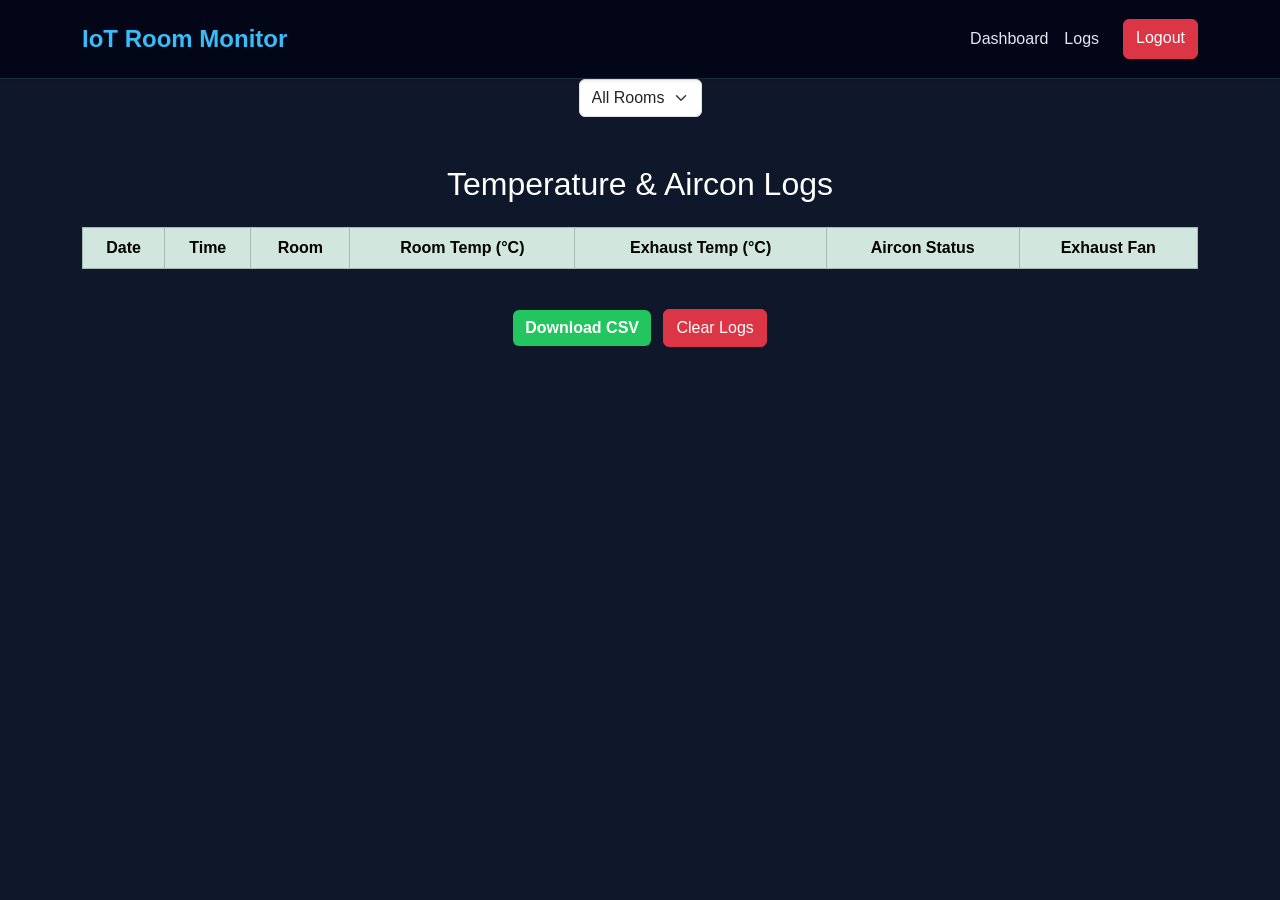
==== dashboard/manager/logs_page/index.html @ c604eca7 "Merge pull request #10 from jraldGITHUB/login_register Login register" ====
<!DOCTYPE html>
<html lang="en">
<head>

<meta charset="UTF-8">
<meta name="viewport" content="width=device-width, initial-scale=1.0">

<title>IoT Room Monitor | Logs</title>

<link href="https://cdn.jsdelivr.net/npm/bootstrap@5.3.8/dist/css/bootstrap.min.css" rel="stylesheet">
<link rel="stylesheet" href="style.css">

</head>

<body>


<!-- NAVBAR -->

<nav class="navbar navbar-expand-lg bg-light shadow-sm py-3">

<div class="container">

<a class="navbar-brand fw-bold fs-4" href="index.php">
IoT Room Monitor
</a>

<button class="navbar-toggler" type="button" data-bs-toggle="collapse" data-bs-target="#navbarNav">
<span class="navbar-toggler-icon"></span>
</button>

<div class="collapse navbar-collapse" id="navbarNav">

<ul class="navbar-nav ms-auto">

<li class="nav-item">
<a class="nav-link" href="../../manager/index.php">Dashboard</a>
</li>

<li class="nav-item">
<a class="nav-link active" href="#">Logs</a>
</li>

<a href="login.html" class="btn btn-danger ms-3">Logout</a>

</ul>

</div>

</div>

</nav>

<div class="text-center mb-3">

<select id="roomFilter" class="form-select w-auto d-inline">
<option value="all">All Rooms</option>
<option value="Lab 1">Lab 1</option>
<option value="Lab 2">Lab 2</option>
</select>

</div>

<!-- LOG TABLE -->

<section class="container my-5">

<h2 class="text-center mb-4">Temperature & Aircon Logs</h2>

<div class="table-responsive">

<table class="table table-bordered table-hover text-center align-middle">

<thead class="table-success">

<tr>
<th>Date</th>
<th>Time</th>
<th>Room</th>
<th>Room Temp (°C)</th>
<th>Exhaust Temp (°C)</th>
<th>Aircon Status</th>
<th>Exhaust Fan</th>
</tr>

</thead>

<tbody id="logTable">

</tbody>

</table>

</div>


<!-- ACTION BUTTONS -->

<div class="text-center mt-4">

<button class="btn btn-success" onclick="downloadCSV()">
Download CSV
</button>

<button class="btn btn-danger ms-2" id="clearLogs">
Clear Logs
</button>

</div>

</section>


<script src="script.js"></script>

<script src="https://cdn.jsdelivr.net/npm/bootstrap@5.3.8/dist/js/bootstrap.bundle.min.js"></script>

</body>
</html>
---- dashboard/manager/logs_page/style.css ----
body{
background:#0f172a;
font-family:Arial, sans-serif;
color:#e2e8f0;
}

/* Navbar */

.navbar{
background:#020617 !important;
border-bottom:1px solid #1e293b;
}

.navbar-brand{
color:#38bdf8 !important;
}

.nav-link{
color:#e2e8f0 !important;
}

.nav-link:hover{
color:#38bdf8 !important;
}

/* Cards */

.card{
background:#1e293b;
border:none;
border-radius:14px;
box-shadow:0 10px 25px rgba(0,0,0,0.5);
}

.card-header{
background:#334155;
color:#f1f5f9;
font-weight:bold;
border-bottom:none;
}


.card-body{
color:#e2e8f0;
}

p{
color:#cbd5f5;
}

.text-muted{
color:#94a3b8 !important;
}

h1,h2,h3,h4,h5,h6{
color:#ffffff;
}

/* Alert */

.alert{
background:#1e293b;
border:none;
color:#e2e8f0;
}

/* Map */

#map{
height:400px;
width:100%;
border-radius:10px;
border:1px solid #334155;
}

/* Chart */

canvas{
max-height:300px;
}

/* Buttons */

.btn-success{
background:#22c55e;
border:none;
font-weight:bold;
}

.btn-success:hover{
background:#16a34a;
}

/* Temperature */

#temp{
color:#ef4444;
}

/* Status */

#acStatus{
color:#22c55e;
}

#fanStatus{
color:#38bdf8;
}

/* Runtime */

#acRuntime{
color:#facc15;
font-weight:bold;
}

/* Hover effect */

.card:hover{
transform:translateY(-3px);
transition:0.3s;
}

#acStatus{
color:#22c55e;
font-size:32px;
font-weight:bold;
}

#fanStatus{
color:#ef4444;
font-size:32px;
font-weight:bold;
}
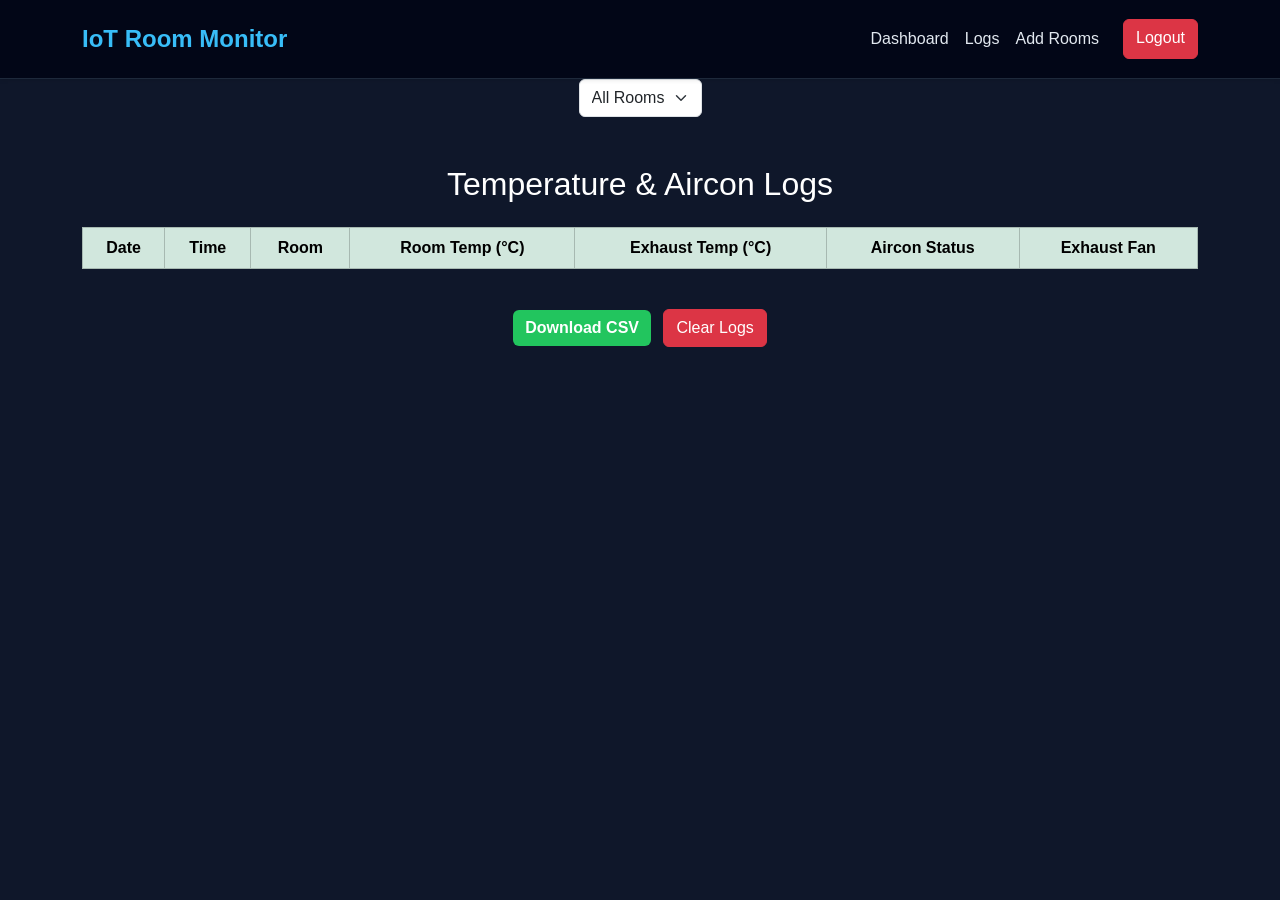
==== commit a3727ddc: "add add rooms" ====
--- a/dashboard/manager/logs_page/index.html
+++ b/dashboard/manager/logs_page/index.html
@@ -21,7 +21,7 @@
 
 <div class="container">
 
-<a class="navbar-brand fw-bold fs-4" href="index.php">
+<a class="navbar-brand fw-bold fs-4" href="../index.php">
 IoT Room Monitor
 </a>
 
@@ -41,7 +41,11 @@
 <a class="nav-link active" href="#">Logs</a>
 </li>
 
-<a href="login.html" class="btn btn-danger ms-3">Logout</a>
+<li class="nav-item">
+<a class="nav-link" href="../add_monitor_rooms/index.php">Add Rooms</a>
+</li>
+
+<a class="btn btn-danger ms-3" href="../login/logout.php">Logout</a>
 
 </ul>
 
